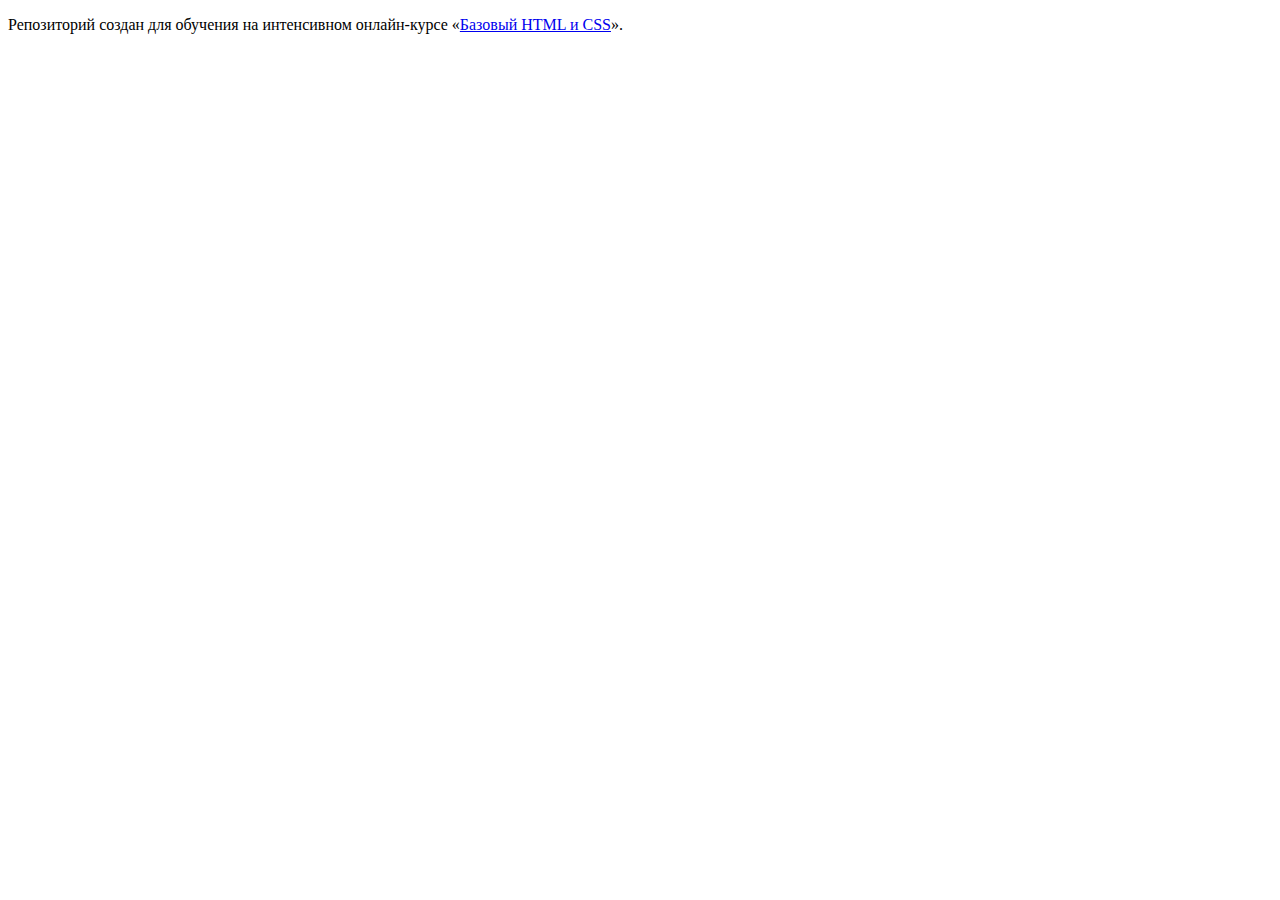
==== index.html @ 512c8a67 ":hatching_chick:" ====
<!DOCTYPE html>
<html lang="ru">
  <head>
    <meta charset="utf-8">
    <title>HTML Academy: Барбершоп</title>
  </head>
  <body>

    <p>Репозиторий создан для обучения на интенсивном онлайн‑курсе «<a href="https://htmlacademy.ru/intensive/htmlcss">Базовый HTML и CSS</a>».</p>

  </body>
</html>
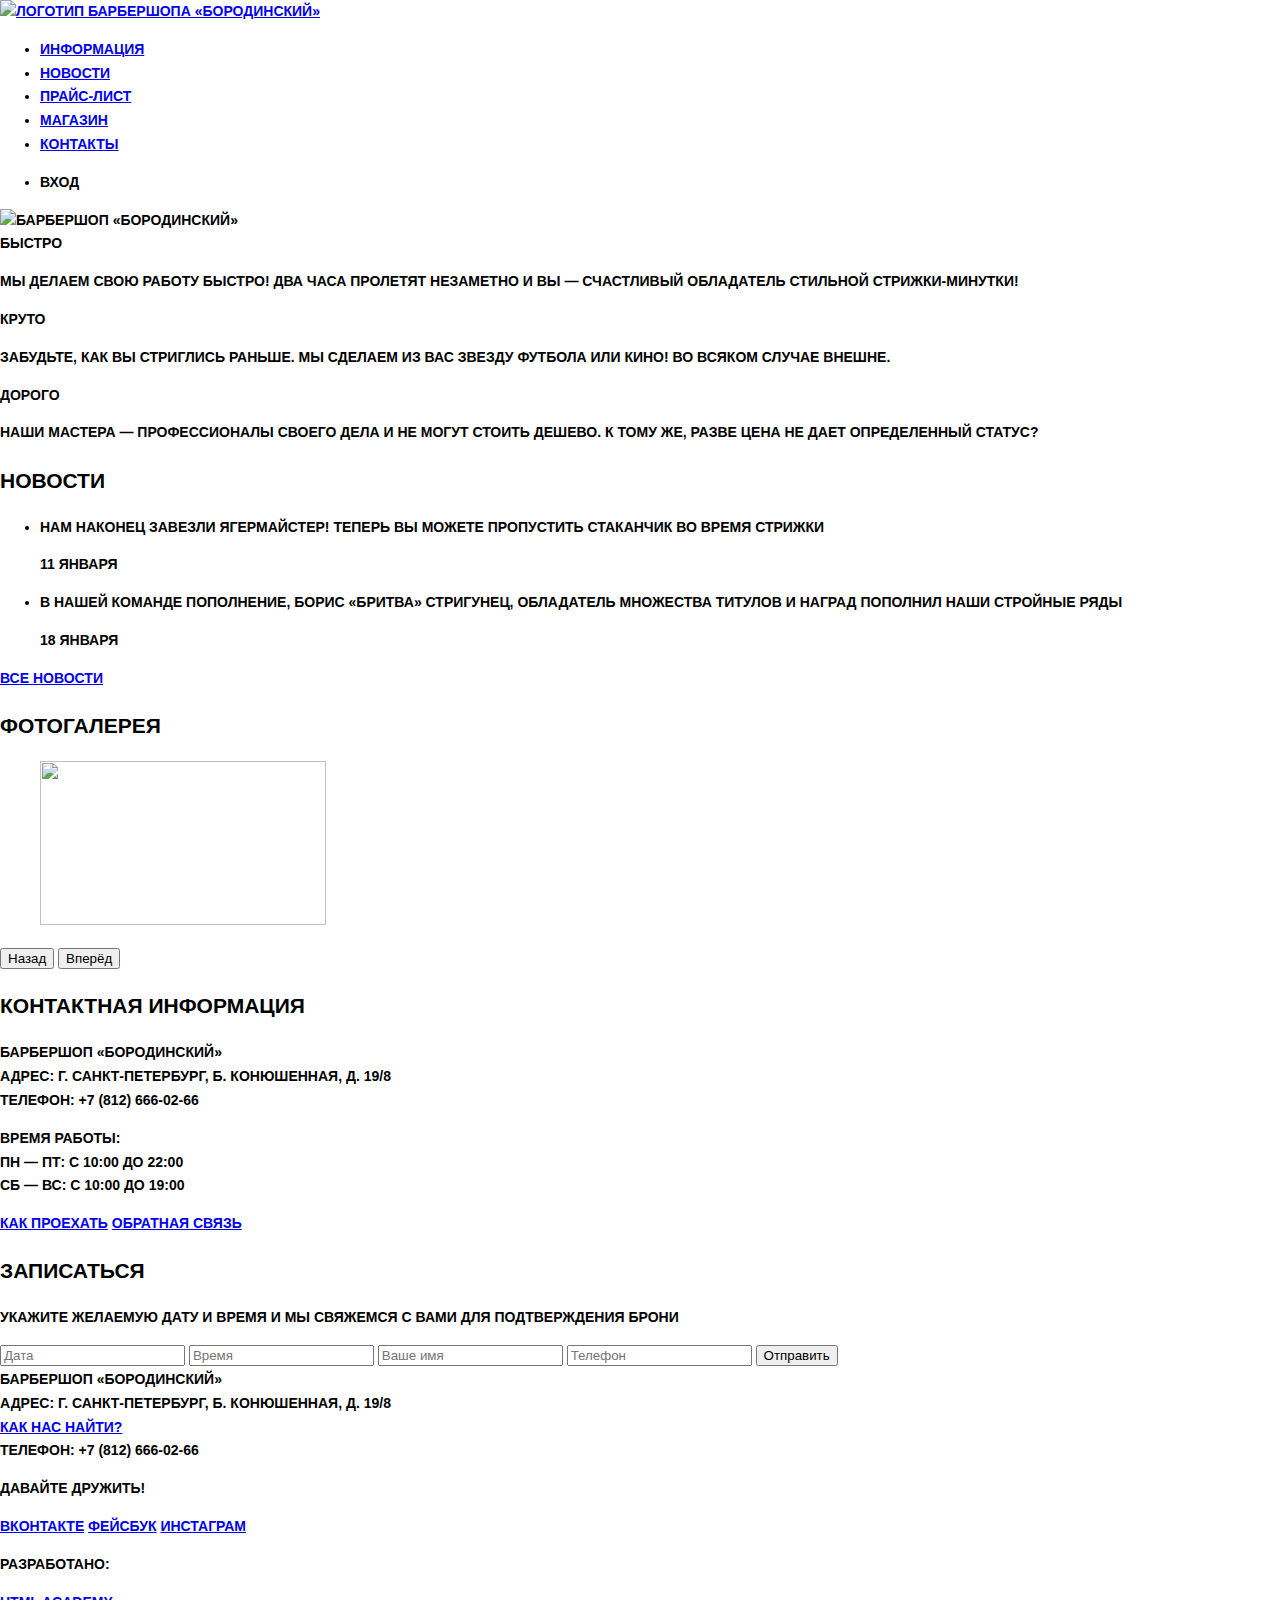
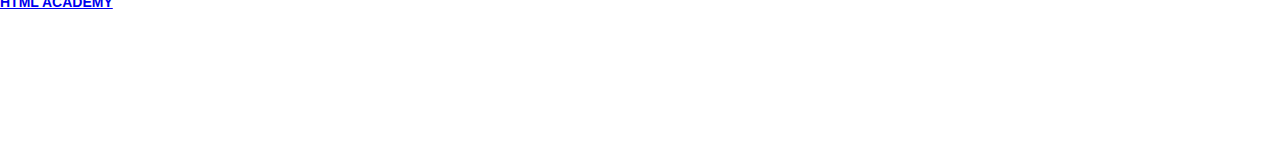
==== commit 1a8d4c67: "подключил стилевой файл, добавил картинки" ====
--- a/index.html
+++ b/index.html
@@ -2,11 +2,119 @@
 <html lang="ru">
   <head>
     <meta charset="utf-8">
-    <title>HTML Academy: Барбершоп</title>
+    <title>Барбершоп «Бородинский»</title>
+    <link rel="stylesheet" href="css/style.css">
   </head>
   <body>
-
-    <p>Репозиторий создан для обучения на интенсивном онлайн‑курсе «<a href="https://htmlacademy.ru/intensive/htmlcss">Базовый HTML и CSS</a>».</p>
-
+    <header class="main-header">
+      <nav class="main-navigation">
+        <a class="main-header-logo" href="index.html">
+          <img src="img/logo.svg" width="111" height="24" alt="Логотип барбершопа «Бородинский»">
+        </a>
+        <ul class="site-navigation">
+          <li><a href="info.html">Информация</a></li>
+          <li><a href="news.html">Новости</a></li>
+          <li><a href="price.html">Прайс-лист</a></li>
+           <li class="site-navigation-current"><a href="catalog.html">Магазин</a></li>
+          <li><a href="contacts.html">Контакты</a></li>
+        </ul>
+        <ul class="user-navigation">
+          <li class="login-link">Вход</li>
+        </ul>
+      </nav>
+    </header>
+    <main class="container">
+      <div class="index-logo">
+        <img src="img/logo_cnt.png" width="368" height="204" alt="Барбершоп «Бородинский»">
+      </div>
+      <section class="features">
+        <div class="features-item">
+          <b class="features-name">Быстро</b>
+          <p>Мы делаем свою работу быстро! Два часа пролетят незаметно и вы — счастливый обладатель стильной стрижки-минутки!</p>
+        </div>
+        <div class="features-item">
+          <b class="features-name">Круто</b>
+          <p>Забудьте, как вы стриглись раньше. Мы сделаем из вас звезду футбола или кино! Во всяком случае внешне.</p>
+        </div>
+        <div class="features-item">
+          <b class="features-name">Дорого</b>
+          <p>Наши мастера — профессионалы своего дела и не могут стоить дешево. К тому же, разве цена не дает определенный статус?</p>
+        </div>
+      </section>
+      <div class="index-content">
+        <div class="index-content-left">
+          <h2 class="index-content-title">Новости</h2>
+          <ul class="news-preview">
+            <li>
+              <p>Нам наконец завезли Ягермайстер! Теперь вы можете пропустить стаканчик во время стрижки</p>
+              <time datetime="2016-01-11">11 января</time>
+            </li>
+            <li>
+              <p>В нашей команде пополнение, Борис «Бритва» Стригунец, обладатель множества титулов и наград пополнил наши стройные ряды</p>
+              <time datetime="2016-01-18">18 января</time>
+            </li>
+          </ul>
+          <a class="btn" href="#">Все новости</a>
+        </div>
+        <div class="index-content-right">
+          <h2 class="index-content-title">Фотогалерея</h2>
+          <div class="gallery">
+            <figure class="gallery-content">
+              <img src="img/photogallery1_cnt.jpg" width="286" height="164" alt="">
+            </figure>
+            <button class="btn gallery-prev" type="button">Назад</button>
+            <button class="btn gallery-next" type="button">Вперёд</button>
+          </div>
+        </div>
+      </div>
+      <div class="index-content">
+        <div class="index-content-left">
+          <h2 class="index-content-title">Контактная информация</h2>
+          <p>
+            Барбершоп «Бородинский»<br>
+            Адрес: г. Санкт-Петербург, Б. Конюшенная, д. 19/8<br>
+            Телефон: +7 (812) 666-02-66
+          </p>
+          <p>
+            Время работы:<br>
+            пн — пт: с 10:00 до 22:00<br>
+            сб — вс: с 10:00 до 19:00
+          </p>
+          <a class="btn" href="#">Как проехать</a>
+          <a class="btn" href="#">Обратная связь</a>
+        </div>
+        <div class="index-content-right">
+          <h2 class="index-content-title">Записаться</h2>
+          <p>Укажите желаемую дату и время и мы свяжемся с вами для подтверждения брони</p>
+          <form class="appointment-form" action="https://echo.htmlacademy.ru" method="post">
+            <input type="text" name="date" value="" placeholder="Дата">
+            <input type="text" name="time" value="" placeholder="Время">
+            <input type="text" name="name" value="" placeholder="Ваше имя">
+            <input type="tel" name="phone" value="" placeholder="Телефон">
+            <button class="btn" type="submit">Отправить</button>
+          </form>
+        </div>
+      </div>
+    </main>
+    <footer class="main-footer">
+      <div class="container">
+        <section class="footer-contacts">
+          Барбершоп «Бородинский»<br>
+          Адрес: г. Санкт-Петербург, Б. Конюшенная, д. 19/8<br>
+          <a href="#">Как нас найти?</a><br>
+          Телефон: +7 (812) 666-02-66
+        </section>
+        <section class="footer-social">
+          <p>Давайте дружить!</p>
+          <a class="social-btn social-btn-vk" href="#">Вконтакте</a>
+          <a class="social-btn social-btn-fb" href="#">Фейсбук</a>
+          <a class="social-btn social-btn-inst" href="#">Инстаграм</a>
+        </section>
+        <section class="footer-copyright">
+          <p>Разработано:</p>
+          <a class="btn" href="https://htmlacademy.ru">HTML Academy</a>
+        </section>
+      </div>
+    </footer>
   </body>
-</html>
+</html>--- a/css/style.css
+++ b/css/style.css
@@ -0,0 +1,16 @@
+html,
+body {
+  min-width: 1122px;
+  min-height: 1750px;
+  margin: 0;
+  padding: 0;
+}
+
+body {
+  font-size: 14px;
+  line-height: 1.7;
+  color: black;
+  font-weight: bold;
+  font-family: "PTSans", "Arial", sans-serif;
+  text-transform: uppercase;
+}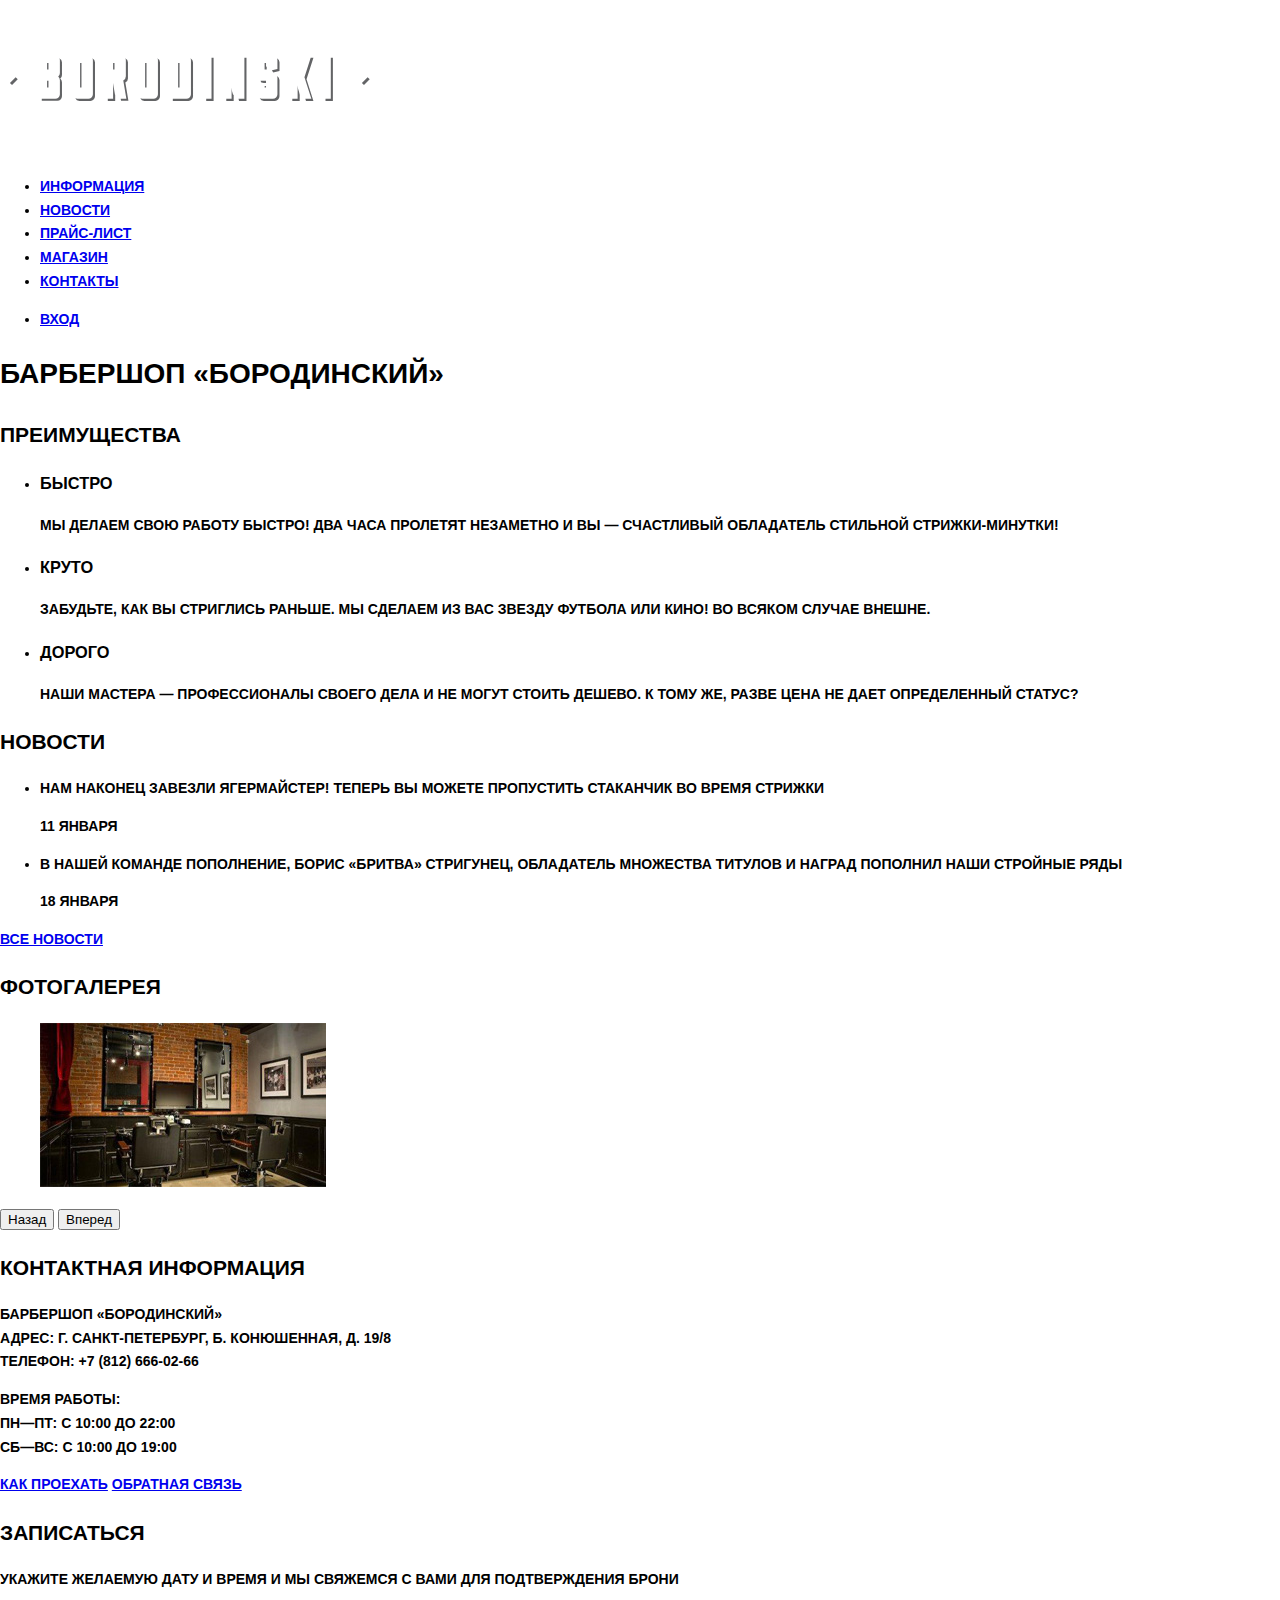
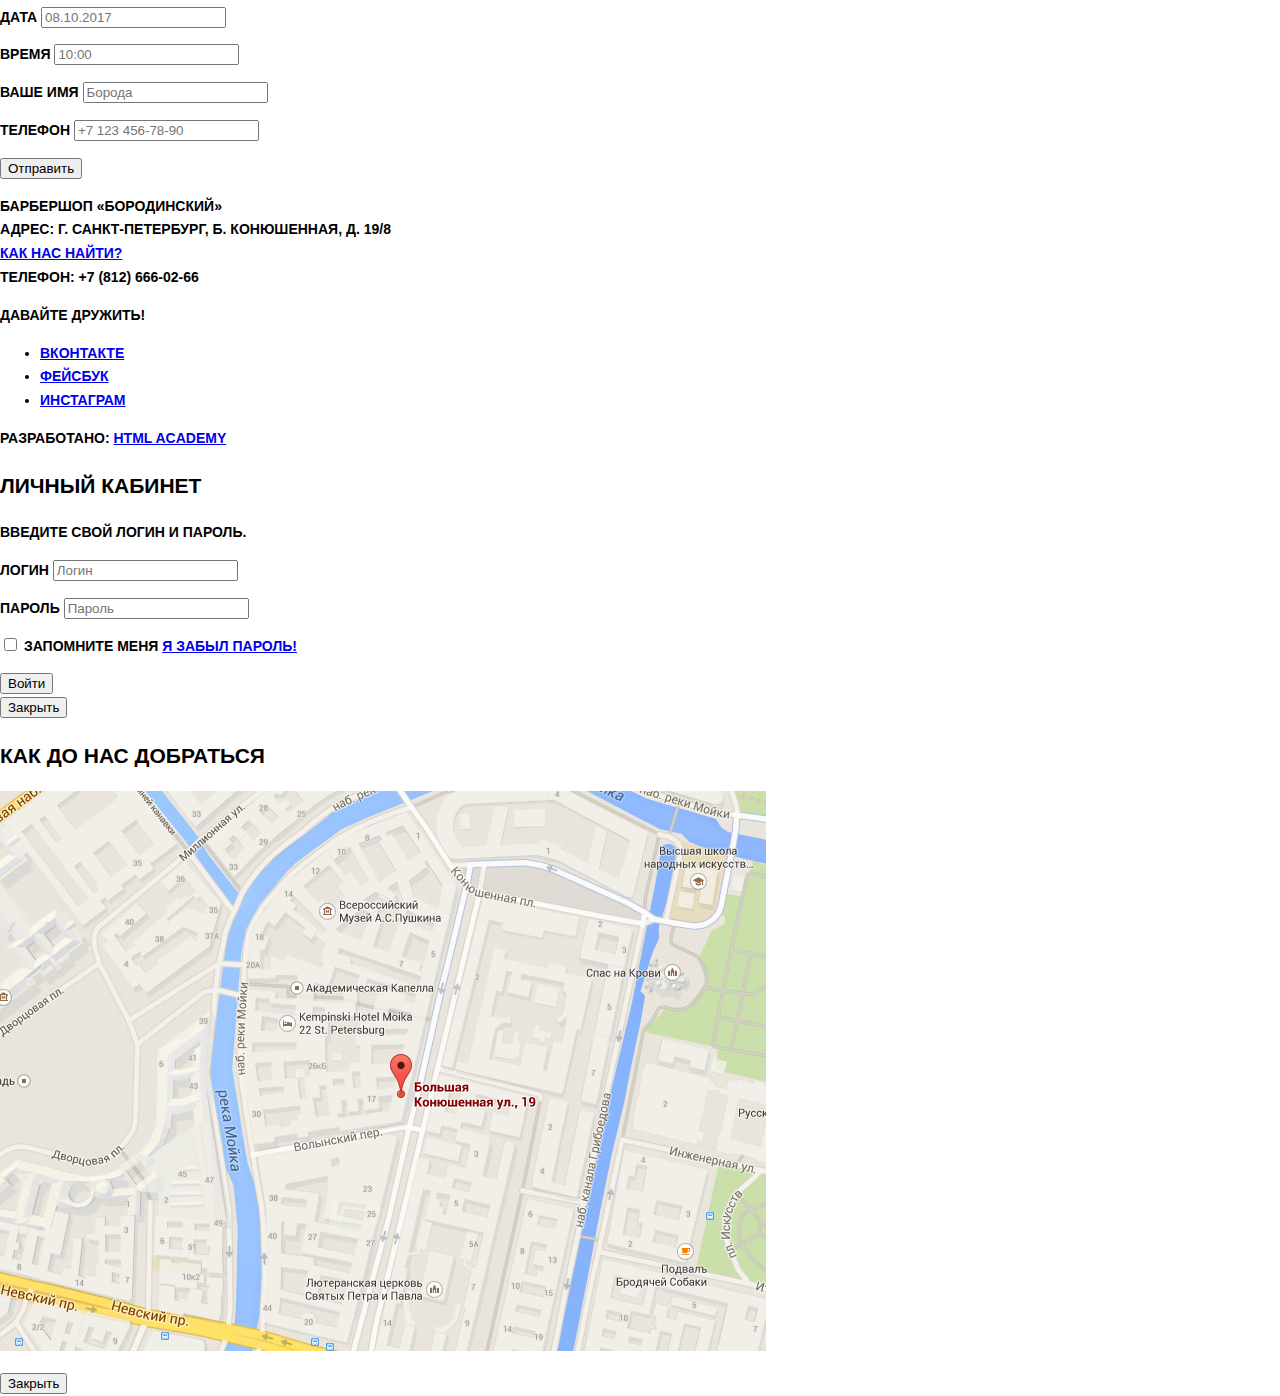
==== commit 68ebf4a6: "доступная разметка" ====
--- a/index.html
+++ b/index.html
@@ -8,113 +8,163 @@
   <body>
     <header class="main-header">
       <nav class="main-navigation">
-        <a class="main-header-logo" href="index.html">
-          <img src="img/logo.svg" width="111" height="24" alt="Логотип барбершопа «Бородинский»">
+        <a class="main-header-logo">
+          <img src="img/index-logo.svg" width="370" height="153" alt="Логотип барбершопа «Бородинский»">
         </a>
         <ul class="site-navigation">
           <li><a href="info.html">Информация</a></li>
           <li><a href="news.html">Новости</a></li>
           <li><a href="price.html">Прайс-лист</a></li>
-           <li class="site-navigation-current"><a href="catalog.html">Магазин</a></li>
+          <li><a href="catalog.html">Магазин</a></li>
           <li><a href="contacts.html">Контакты</a></li>
         </ul>
         <ul class="user-navigation">
-          <li class="login-link">Вход</li>
+          <li class="login-link">
+            <a class="login-link" href="login.html">Вход</a>
+          </li>
         </ul>
       </nav>
     </header>
     <main class="container">
-      <div class="index-logo">
-        <img src="img/logo_cnt.png" width="368" height="204" alt="Барбершоп «Бородинский»">
-      </div>
+      
+      <h1 class="visually-hidden">Барбершоп «Бородинский»</h1>
+      
       <section class="features">
-        <div class="features-item">
-          <b class="features-name">Быстро</b>
-          <p>Мы делаем свою работу быстро! Два часа пролетят незаметно и вы — счастливый обладатель стильной стрижки-минутки!</p>
-        </div>
-        <div class="features-item">
-          <b class="features-name">Круто</b>
-          <p>Забудьте, как вы стриглись раньше. Мы сделаем из вас звезду футбола или кино! Во всяком случае внешне.</p>
-        </div>
-        <div class="features-item">
-          <b class="features-name">Дорого</b>
-          <p>Наши мастера — профессионалы своего дела и не могут стоить дешево. К тому же, разве цена не дает определенный статус?</p>
-        </div>
+        <h2 class="visually-hidden">Преимущества</h2>
+        <ul class="features-list">
+          <li class="feature-item">
+            <h3>Быстро</h3>
+            <p>Мы делаем свою работу быстро! Два часа пролетят незаметно и вы — счастливый обладатель стильной стрижки-минутки!</p>
+          </li>
+          <li class="feature-item">
+            <h3>Круто</h3>
+            <p>Забудьте, как вы стриглись раньше. Мы сделаем из вас звезду футбола или кино! Во всяком случае внешне.</p>
+          </li>
+          <li class="feature-item">
+            <h3>Дорого</h3>
+            <p>Наши мастера — профессионалы своего дела и не могут стоить дешево. К тому же, разве цена не дает определенный статус?</p>
+          </li>
+        </ul>
       </section>
-      <div class="index-content">
-        <div class="index-content-left">
-          <h2 class="index-content-title">Новости</h2>
-          <ul class="news-preview">
-            <li>
-              <p>Нам наконец завезли Ягермайстер! Теперь вы можете пропустить стаканчик во время стрижки</p>
-              <time datetime="2016-01-11">11 января</time>
-            </li>
-            <li>
-              <p>В нашей команде пополнение, Борис «Бритва» Стригунец, обладатель множества титулов и наград пополнил наши стройные ряды</p>
-              <time datetime="2016-01-18">18 января</time>
-            </li>
-          </ul>
-          <a class="btn" href="#">Все новости</a>
-        </div>
-        <div class="index-content-right">
-          <h2 class="index-content-title">Фотогалерея</h2>
-          <div class="gallery">
-            <figure class="gallery-content">
-              <img src="img/photogallery1_cnt.jpg" width="286" height="164" alt="">
-            </figure>
-            <button class="btn gallery-prev" type="button">Назад</button>
-            <button class="btn gallery-next" type="button">Вперёд</button>
-          </div>
-        </div>
-      </div>
-      <div class="index-content">
-        <div class="index-content-left">
-          <h2 class="index-content-title">Контактная информация</h2>
-          <p>
-            Барбершоп «Бородинский»<br>
-            Адрес: г. Санкт-Петербург, Б. Конюшенная, д. 19/8<br>
-            Телефон: +7 (812) 666-02-66
+      
+      <section class="news">
+        <h2>Новости</h2>
+        <ul class="news-list">
+          <li class="news-item">
+            <p>Нам наконец завезли Ягермайстер! Теперь вы можете пропустить стаканчик во время стрижки</p>
+            <time datetime="2016-01-11">11 января</time>
+          </li>
+          <li class="news-item">
+            <p>В нашей команде пополнение, Борис «Бритва» Стригунец, обладатель множества титулов и наград пополнил наши стройные ряды</p>
+            <time datetime="2016-01-18">18 января</time>
+          </li>
+        </ul>
+        <a class="button" href="news.html">Все новости</a>
+      </section>
+      
+      <section class="gallery">
+        <h2>Фотогалерея</h2>
+        <figure class="gallery-content">
+          <a href="#">
+            <img src="/img/main-pic.jpg" width="286" height="164" alt="Интерьер">
+          </a>
+        </figure>
+        <button class="button gallery-button gallery-button-back" type="button">Назад</button>
+        <button class="button gallery-button gallery-button-next" type="button">Вперед</button>
+      </section>
+      
+      <section class="contacts">
+        <h2>Контактная информация</h2>
+        <p>
+           Барбершоп «Бородинский»<br>
+           Адрес: г. Санкт-Петербург, Б. Конюшенная, д. 19/8<br>
+           Телефон: +7 (812) 666-02-66
+        </p>
+        <p>
+          Время работы:<br>
+          пн—пт: с 10:00 до 22:00<br>
+          сб—вс: с 10:00 до 19:00
+        </p>
+        <a class="button contacts-button" href="map.html">Как проехать</a>
+        <a class="button contacts-button" href="contacts.html">Обратная связь</a>
+      </section>
+      
+      <section class="appointment">
+        <h2>Записаться</h2>
+        <p class="appointment-info">Укажите желаемую дату и время и мы свяжемся с вами для подтверждения брони</p>
+        <form class="appointment-form" action="https://echo.htmlacademy.ru" method="post">
+          <p class="appointment-item">
+            <label for="appointment-date">Дата</label>
+            <input id="appointment-date" type="text" name="date" value="" placeholder="08.10.2017">
           </p>
-          <p>
-            Время работы:<br>
-            пн — пт: с 10:00 до 22:00<br>
-            сб — вс: с 10:00 до 19:00
+          <p class="appointment-item">
+            <label for="appointment-time">Время</label>
+            <input id="appointment-time" type="text" name="time" value="" placeholder="10:00">
           </p>
-          <a class="btn" href="#">Как проехать</a>
-          <a class="btn" href="#">Обратная связь</a>
-        </div>
-        <div class="index-content-right">
-          <h2 class="index-content-title">Записаться</h2>
-          <p>Укажите желаемую дату и время и мы свяжемся с вами для подтверждения брони</p>
-          <form class="appointment-form" action="https://echo.htmlacademy.ru" method="post">
-            <input type="text" name="date" value="" placeholder="Дата">
-            <input type="text" name="time" value="" placeholder="Время">
-            <input type="text" name="name" value="" placeholder="Ваше имя">
-            <input type="tel" name="phone" value="" placeholder="Телефон">
-            <button class="btn" type="submit">Отправить</button>
-          </form>
-        </div>
-      </div>
+          <p class="appointment-item">
+            <label for="appointment-name">Ваше имя</label>
+            <input id="appointment-name" type="text" name="name" value="" placeholder="Борода">
+          </p>
+          <p class="appointment-item">
+            <label for="appointment-phone">Телефон</label>
+            <input id="appointment-phone" type="tel" name="phone" value="" placeholder="+7 123 456-78-90">
+          </p>
+          <button class="button" type="submit">Отправить</button>
+        </form>  
+      </section>
     </main>
     <footer class="main-footer">
-      <div class="container">
-        <section class="footer-contacts">
-          Барбершоп «Бородинский»<br>
-          Адрес: г. Санкт-Петербург, Б. Конюшенная, д. 19/8<br>
-          <a href="#">Как нас найти?</a><br>
-          Телефон: +7 (812) 666-02-66
-        </section>
-        <section class="footer-social">
-          <p>Давайте дружить!</p>
-          <a class="social-btn social-btn-vk" href="#">Вконтакте</a>
-          <a class="social-btn social-btn-fb" href="#">Фейсбук</a>
-          <a class="social-btn social-btn-inst" href="#">Инстаграм</a>
-        </section>
-        <section class="footer-copyright">
-          <p>Разработано:</p>
-          <a class="btn" href="https://htmlacademy.ru">HTML Academy</a>
-        </section>
+      <p class="footer-contacts">
+        Барбершоп «Бородинский»<br>
+        Адрес: г. Санкт-Петербург, Б. Конюшенная, д. 19/8<br>
+        <a href="map.html">Как нас найти?</a><br>
+        Телефон: +7 (812) 666-02-66
+      </p>
+      <div class="footer-social">
+        <b>Давайте дружить!</b>
+        <ul>
+          <li><a class="social-button" href="#">Вконтакте</a></li>
+          <li><a class="social-button" href="#">Фейсбук</a></li>
+          <li><a class="social-button" href="#">Инстаграм</a></li>
+        </ul>
       </div>
-    </footer>
+      <p class="footer-copyright">
+        <b>Разработано:</b> 
+        <a class="button" href="https://htmlacademy.ru">HTML Academy</a>
+      </p>
+    </footer>  
+    
+    <section class="modal modal-login">
+      <h2>Личный кабинет</h2>
+      <p>Введите свой логин и пароль.</p>
+      <form class="login-form" action="https://echo.htmlacademy.ru" method="post">
+        <p>
+          <label class="visually-hidden" for="user-login">Логин</label>
+          <input class="login-icon-user" id="user-login" type="text" name="login" placeholder="Логин">
+        </p>
+        <p>
+          <label class="visually-hidden" for="user-password">Пароль</label>
+          <input class="login-icon-password" id="user-password" type="password" name="password" placeholder="Пароль">
+        </p>
+        <p class="login-password-info">
+          <label class="login-checkbox">
+            <input type="checkbox" name="remember" class="visually-hidden">
+            <span class="checkbox-indicator"></span>
+            Запомните меня
+          </label>
+          <a class="restore" href="#">Я забыл пароль!</a>
+        </p>
+        <button class="button" type="submit">Войти</button>
+      </form>
+      <button class="modal-close" type="button">Закрыть</button>
+    </section>
+    
+    <section class="modal modal-map">
+      <h2 class="visually-hidden">Как до нас добраться</h2>
+      <p>
+        <img src="/img/map.jpg" width="766" height="560" alt="Офис компании по адресу ул. Большая Конюшенная 19/8, Санкт-Петербург">
+      </p>
+      <button class="modal-close" type="button">Закрыть</button>
+    </section>
   </body>
 </html>